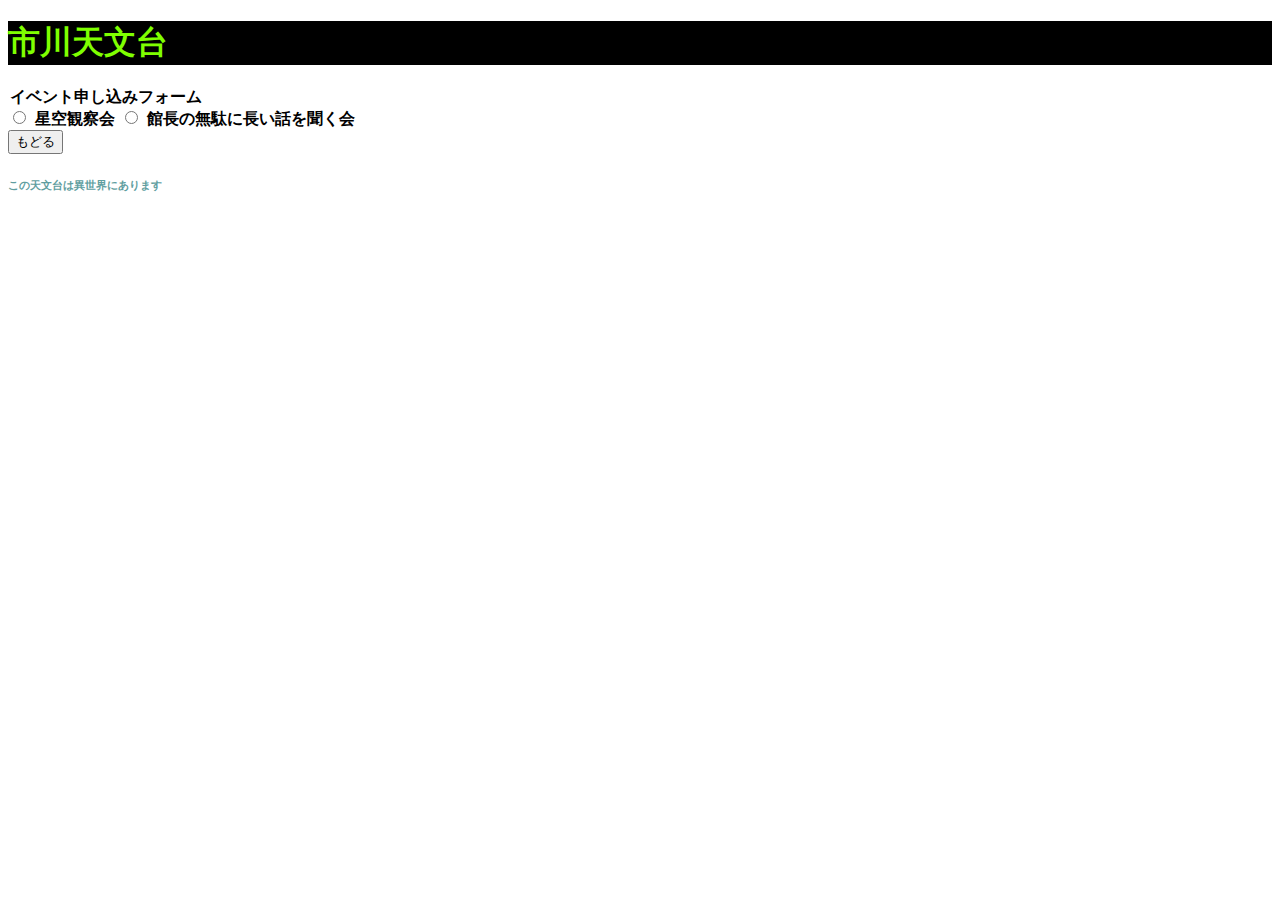
==== app.html @ db2b970e "20250114update1" ====
<!DOCTYPE html>
<hyml lanng="ja">
    <head>
        <meta charset="UTF-8">
        <title>市川天文台-ichiten-</title>

        <link href="style.css" rel="stylesheet" />
    </head>

    <body>
        <h1>市川天文台</h1>
        
        <form>
            <legend>イベント申し込みフォーム</legend>
            <div>
                <input type="radio" id="contactChoicel" name="contact"/>
                <label for="contactChoicel">星空観察会</label>
                <input type="radio" id="contactChoice2" name="contact"/>
                <label for="contactChoice2">館長の無駄に長い話を聞く会</label>
            </div>
        </form>

        <button onclick="location.href=' ./index.html'">もどる</button>

        <h6>この天文台は異世界にあります</h6>
    </body>
</hyml>
---- style.css ----
body{
    font-weight: bolder;
    font-family: system-ui;
}
 
h1 {
    color: chartreuse;
    background-color: black;
}

h2 {
    color: aqua;
    background-color: bisque;
}

h6 {
    color: cadetblue;
}
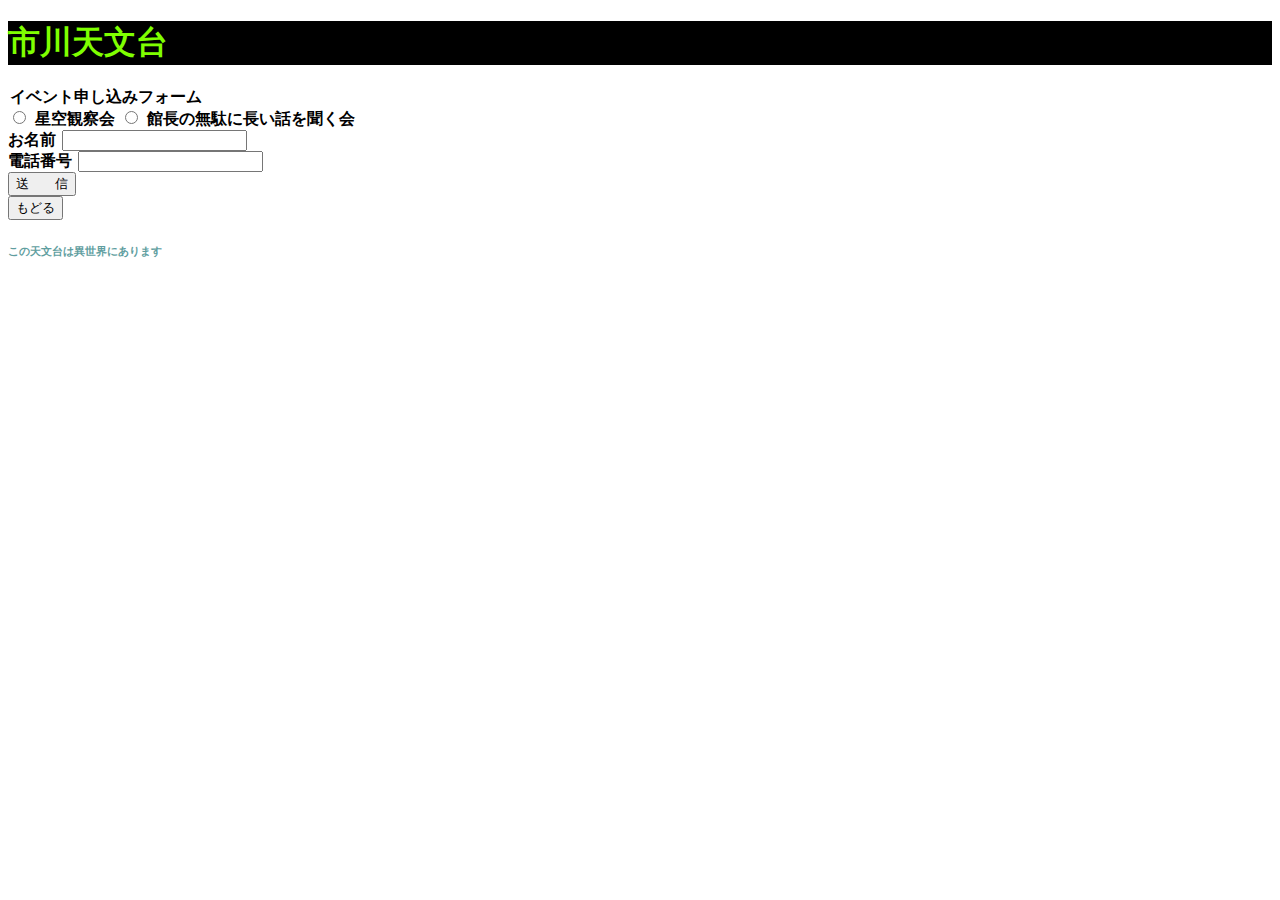
==== commit a89767e6: "20250114update1.5" ====
--- a/app.html
+++ b/app.html
@@ -11,13 +11,25 @@
         <h1>市川天文台</h1>
         
         <form>
-            <legend>イベント申し込みフォーム</legend>
-            <div>
-                <input type="radio" id="contactChoicel" name="contact"/>
-                <label for="contactChoicel">星空観察会</label>
-                <input type="radio" id="contactChoice2" name="contact"/>
-                <label for="contactChoice2">館長の無駄に長い話を聞く会</label>
-            </div>
+            <fieldest>
+                <legend>イベント申し込みフォーム</legend>
+                <div>
+                    <input type="radio" id="contactChoicel" name="contact"/>
+                    <label for="contactChoicel">星空観察会</label>
+
+                    <input type="radio" id="contactChoice2" name="contact"/>
+                    <label for="contactChoice2">館長の無駄に長い話を聞く会</label>
+                </div>
+                <div>
+                    お名前
+                    <input type="text">
+                </div>
+                <div>
+                    電話番号
+                    <input type="text">
+                </div>
+            </fieldest>
+            <input type="submit" value="送　　信">
         </form>
 
         <button onclick="location.href=' ./index.html'">もどる</button>
--- a/style.css
+++ b/style.css
@@ -9,8 +9,8 @@
 }
 
 h2 {
-    color: aqua;
-    background-color: bisque;
+    color: rgb(202, 166, 99);
+    background-color: rgb(48, 77, 82);
 }
 
 h6 {
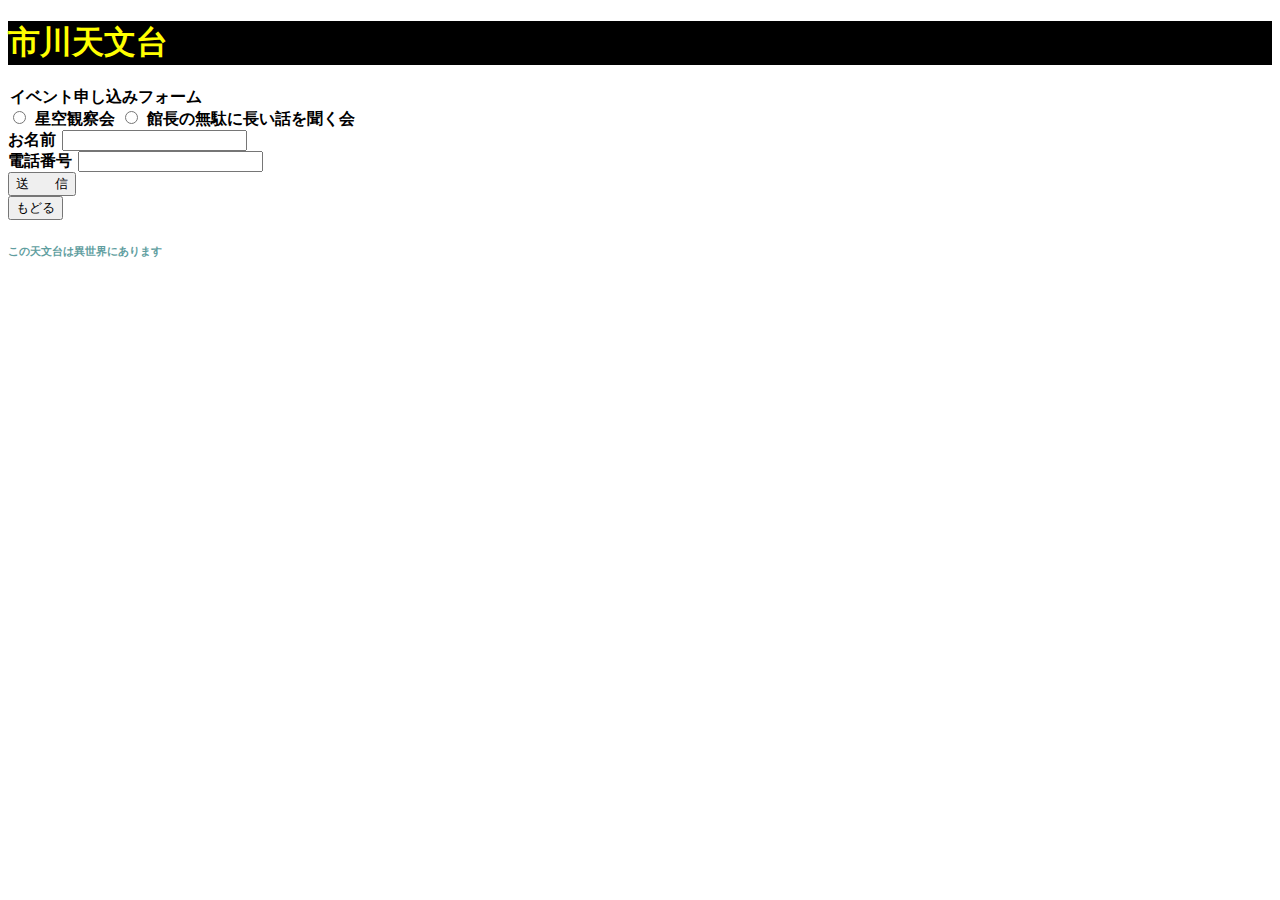
==== commit dca1aa78: "20250114update3" ====
--- a/app.html
+++ b/app.html
@@ -29,7 +29,25 @@
                     <input type="text">
                 </div>
             </fieldest>
-            <input type="submit" value="送　　信">
+            <input type="button" value="送　　信" onclick="ques()">
+
+            <script>
+                function ques(){
+                    if(window.confirm("申し込みますか？")){
+                        alert("完了しました")
+                        setTimeout(() => {
+                            location.href = "./index.html";
+                        }, 3000);
+                            
+                    }else{
+                        send();
+                    }
+                }
+
+                function send(){
+                    alert("でぇきませんでした")
+                }
+            </script>
         </form>
 
         <button onclick="location.href=' ./index.html'">もどる</button>
--- a/style.css
+++ b/style.css
@@ -4,13 +4,13 @@
 }
  
 h1 {
-    color: chartreuse;
+    color: yellow;
     background-color: black;
 }
 
 h2 {
-    color: rgb(202, 166, 99);
-    background-color: rgb(48, 77, 82);
+    color: antiquewhite;
+    background-color: black;
 }
 
 h6 {
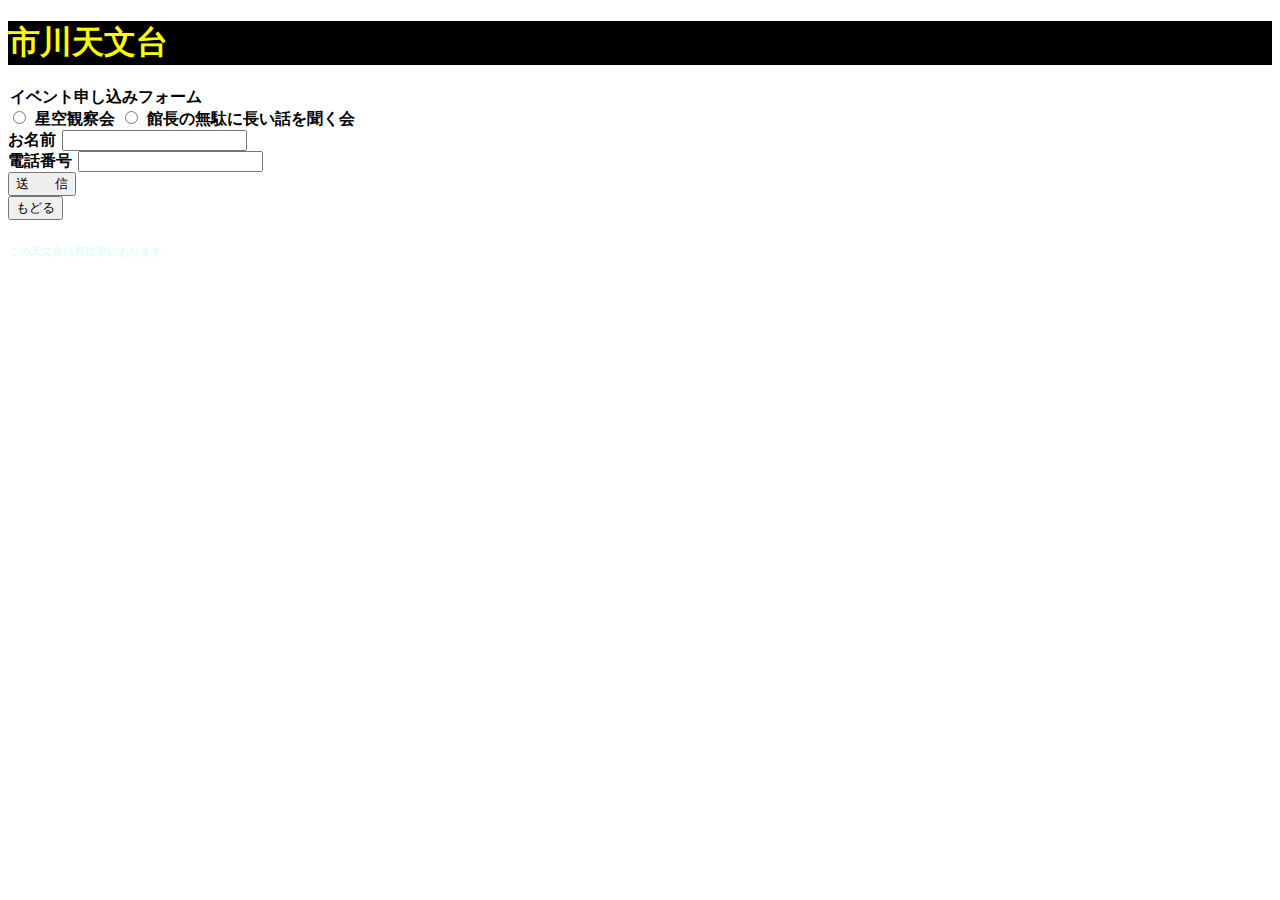
==== commit 8df5bcd4: "up" ====
--- a/app.html
+++ b/app.html
@@ -36,8 +36,8 @@
                     if(window.confirm("申し込みますか？")){
                         alert("完了しました")
                         setTimeout(() => {
-                            location.href = "./index.html";
-                        }, 3000);
+                            location.href = "./result.html";
+                        }, 10);
                             
                     }else{
                         send();
--- a/style.css
+++ b/style.css
@@ -14,5 +14,5 @@
 }
 
 h6 {
-    color: cadetblue;
+    color: rgb(226, 252, 253);
 }